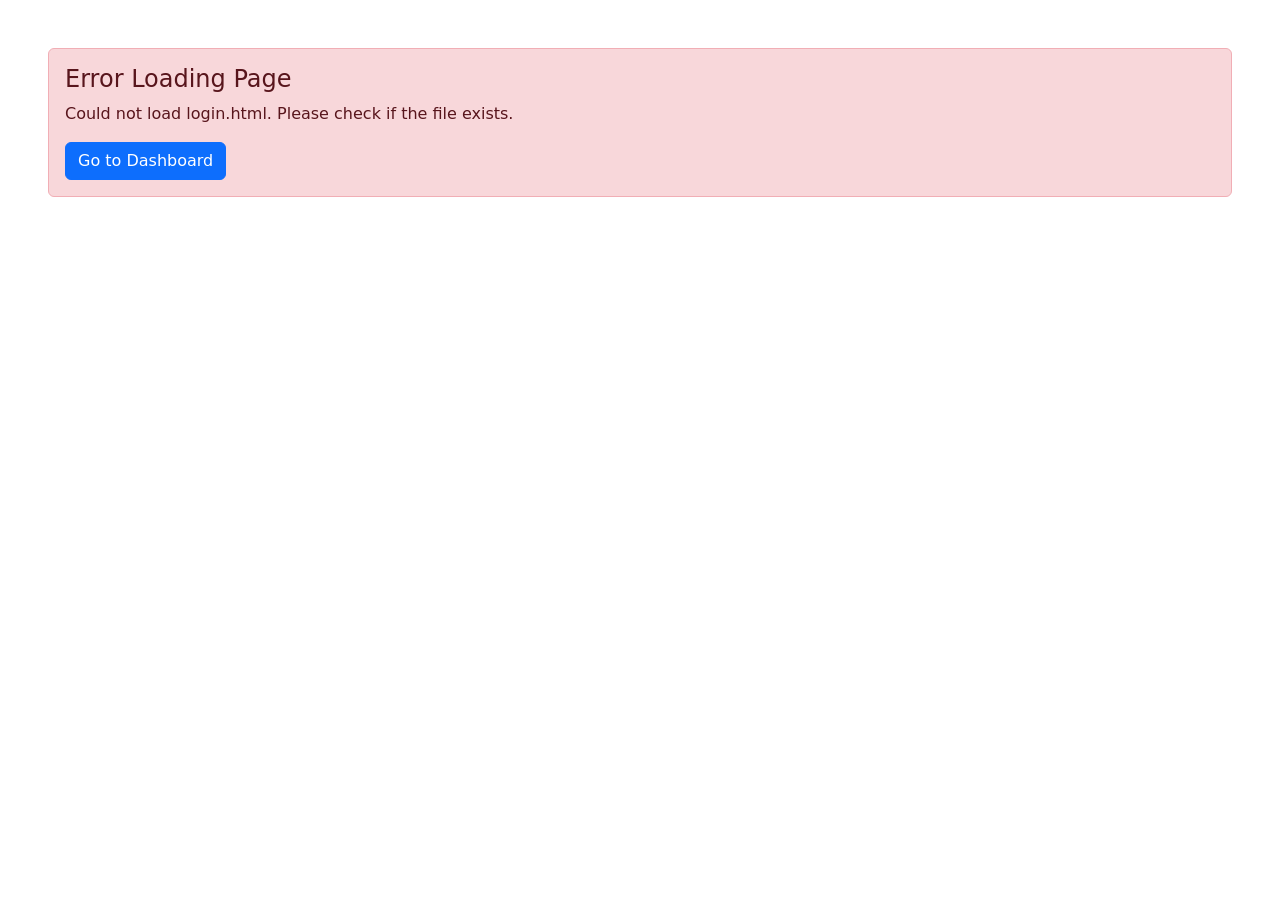
==== index.html @ 2b2fbeb4 "first creation" ====
<!DOCTYPE html>
<html lang="en">
<head>
    <meta charset="UTF-8">
    <meta name="viewport" content="width=device-width, initial-scale=1.0">
    <title>Church Registry System</title>
    <link href="https://cdn.jsdelivr.net/npm/bootstrap@5.3.0/dist/css/bootstrap.min.css" rel="stylesheet">
    <link rel="stylesheet" href="https://cdnjs.cloudflare.com/ajax/libs/font-awesome/6.4.0/css/all.min.css">
    <link rel="stylesheet" href="/static/css/style.css">
</head>
<body>
    <div id="app">
        <!-- Dynamic content will be loaded here -->
    </div>

    <script>
        // Check if user is logged in
        function checkAuth() {
            const token = localStorage.getItem('auth_token');
            const currentPage = getCurrentPage();
            
            if (!token && currentPage !== 'login') {
                loadPage('login');
            } else if (token && currentPage === 'login') {
                loadPage('dashboard');
            } else if (currentPage === '') {
                loadPage('login');
            } else {
                loadPage(currentPage);
            }
        }
        
        function getCurrentPage() {
            const hash = window.location.hash.substring(1);
            return hash || localStorage.getItem('currentPage') || 'login';
        }
        
        async function loadPage(pageName, params = {}) {
            const app = document.getElementById('app');
            
            // Show loading
            app.innerHTML = `
                <div class="text-center py-5">
                    <div class="spinner-border text-primary" role="status">
                        <span class="visually-hidden">Loading...</span>
                    </div>
                </div>
            `;
            
            try {
                const response = await fetch(`/static/${pageName}.html`);
                if (!response.ok) throw new Error('Page not found');
                
                let html = await response.text();
                app.innerHTML = html;
                
                // Update URL hash
                window.location.hash = pageName;
                localStorage.setItem('currentPage', pageName);
                
                // Initialize page-specific JavaScript
                initializePage(pageName, params);
                
            } catch (error) {
                console.error('Error loading page:', error);
                app.innerHTML = `
                    <div class="alert alert-danger m-5">
                        <h4>Error Loading Page</h4>
                        <p>Could not load ${pageName}.html. Please check if the file exists.</p>
                        <button class="btn btn-primary" onclick="loadPage('dashboard')">Go to Dashboard</button>
                    </div>
                `;
            }
        }
        
        function initializePage(pageName, params) {
            switch(pageName) {
                case 'login':
                    initLogin();
                    break;
                case 'dashboard':
                    initDashboard();
                    break;
                case 'members':
                    initMembers();
                    break;
                case 'member-detail':
                    initMemberDetail(params);
                    break;
                case 'member-form':
                    initMemberForm(params);
                    break;
                case 'sacraments':
                    initSacraments();
                    break;
                case 'baptism-form':
                    initBaptismForm(params);
                    break;
                case 'confirmation-form':
                    initConfirmationForm(params);
                    break;
                case 'marriage-form':
                    initMarriageForm(params);
                    break;
                case 'pledges':
                    initPledges();
                    break;
                case 'pledge-form':
                    initPledgeForm(params);
                    break;
                case 'payments':
                    initPayments(params);
                    break;
                case 'reports':
                    initReports();
                    break;
            }
        }
        
        // API Helper Functions
        async function apiCall(endpoint, method = 'GET', data = null) {
            const token = localStorage.getItem('auth_token');
            const headers = {
                'Content-Type': 'application/json',
            };
            
            if (token) {
                headers['Authorization'] = `Token ${token}`;
            }
            
            const options = {
                method: method,
                headers: headers,
            };
            
            if (data) {
                options.body = JSON.stringify(data);
            }
            
            try {
                const response = await fetch(`/api${endpoint}`, options);
                const result = await response.json();
                
                if (!response.ok) {
                    throw new Error(result.message || 'API Error');
                }
                
                return result;
            } catch (error) {
                console.error('API Error:', error);
                throw error;
            }
        }
        
        // Logout function
        function logout() {
            localStorage.removeItem('auth_token');
            localStorage.removeItem('user');
            loadPage('login');
        }
        
        // Check auth on page load
        document.addEventListener('DOMContentLoaded', checkAuth);
        
        // Listen for hash changes
        window.addEventListener('hashchange', () => {
            const page = getCurrentPage();
            if (page !== 'login' || localStorage.getItem('auth_token')) {
                loadPage(page);
            }
        });
    </script>
    
    <script src="https://cdn.jsdelivr.net/npm/bootstrap@5.3.0/dist/js/bootstrap.bundle.min.js"></script>
    <script src="/static/js/app.js"></script>
</body>
</html>
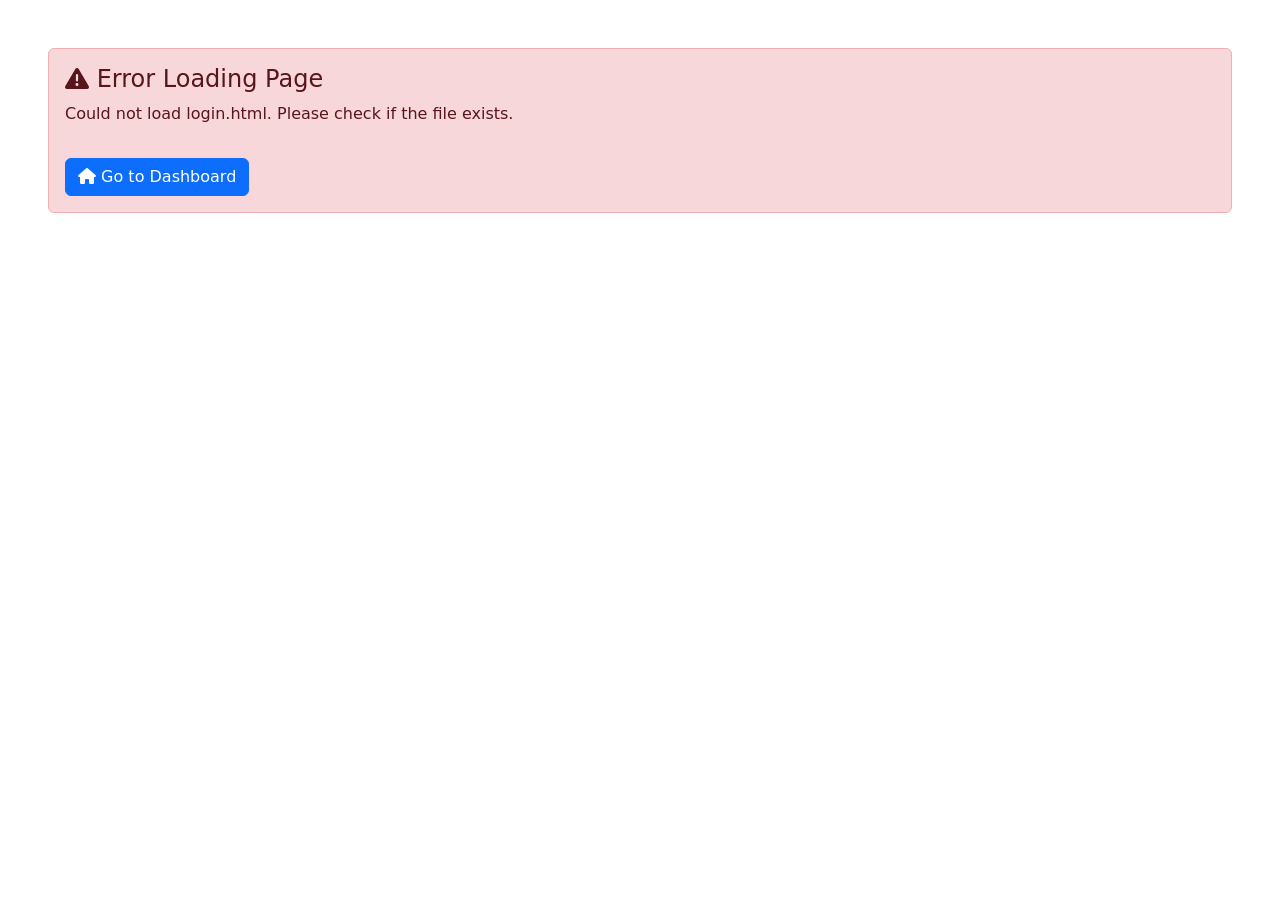
==== commit 419c72cf: "second" ====
--- a/index.html
+++ b/index.html
@@ -10,11 +10,15 @@
 </head>
 <body>
     <div id="app">
-        <!-- Dynamic content will be loaded here -->
+        <div class="text-center py-5">
+            <div class="spinner-border text-primary" role="status">
+                <span class="visually-hidden">Loading...</span>
+            </div>
+        </div>
     </div>
 
     <script>
-        // Check if user is logged in
+        // Check authentication status
         function checkAuth() {
             const token = localStorage.getItem('auth_token');
             const currentPage = getCurrentPage();
@@ -30,11 +34,13 @@
             }
         }
         
+        // Get current page from URL hash
         function getCurrentPage() {
             const hash = window.location.hash.substring(1);
             return hash || localStorage.getItem('currentPage') || 'login';
         }
         
+        // Load page dynamically
         async function loadPage(pageName, params = {}) {
             const app = document.getElementById('app');
             
@@ -65,59 +71,58 @@
                 console.error('Error loading page:', error);
                 app.innerHTML = `
                     <div class="alert alert-danger m-5">
-                        <h4>Error Loading Page</h4>
+                        <h4><i class="fas fa-exclamation-triangle"></i> Error Loading Page</h4>
                         <p>Could not load ${pageName}.html. Please check if the file exists.</p>
-                        <button class="btn btn-primary" onclick="loadPage('dashboard')">Go to Dashboard</button>
+                        <button class="btn btn-primary mt-3" onclick="loadPage('dashboard')">
+                            <i class="fas fa-home"></i> Go to Dashboard
+                        </button>
                     </div>
                 `;
             }
         }
         
+        // Initialize page based on name
         function initializePage(pageName, params) {
             switch(pageName) {
                 case 'login':
-                    initLogin();
+                    if (typeof initLogin === 'function') initLogin();
                     break;
                 case 'dashboard':
-                    initDashboard();
+                    if (typeof initDashboard === 'function') initDashboard();
                     break;
                 case 'members':
-                    initMembers();
+                    if (typeof initMembers === 'function') initMembers();
                     break;
                 case 'member-detail':
-                    initMemberDetail(params);
+                    if (typeof initMemberDetail === 'function') initMemberDetail(params);
                     break;
                 case 'member-form':
-                    initMemberForm(params);
+                    if (typeof initMemberForm === 'function') initMemberForm(params);
                     break;
                 case 'sacraments':
-                    initSacraments();
-                    break;
-                case 'baptism-form':
-                    initBaptismForm(params);
-                    break;
-                case 'confirmation-form':
-                    initConfirmationForm(params);
-                    break;
-                case 'marriage-form':
-                    initMarriageForm(params);
+                    if (typeof initSacraments === 'function') initSacraments(params);
+                    break;
+                case 'sacrament-form':
+                    if (typeof initSacramentForm === 'function') initSacramentForm(params);
                     break;
                 case 'pledges':
-                    initPledges();
+                    if (typeof initPledges === 'function') initPledges();
                     break;
                 case 'pledge-form':
-                    initPledgeForm(params);
+                    if (typeof initPledgeForm === 'function') initPledgeForm(params);
                     break;
                 case 'payments':
-                    initPayments(params);
+                    if (typeof initPayments === 'function') initPayments(params);
                     break;
                 case 'reports':
-                    initReports();
-                    break;
-            }
-        }
-        
-        // API Helper Functions
+                    if (typeof initReports === 'function') initReports();
+                    break;
+                default:
+                    console.log('No initialization for:', pageName);
+            }
+        }
+        
+        // API Helper Function
         async function apiCall(endpoint, method = 'GET', data = null) {
             const token = localStorage.getItem('auth_token');
             const headers = {
@@ -142,7 +147,13 @@
                 const result = await response.json();
                 
                 if (!response.ok) {
-                    throw new Error(result.message || 'API Error');
+                    if (response.status === 401) {
+                        localStorage.removeItem('auth_token');
+                        localStorage.removeItem('user');
+                        loadPage('login');
+                        throw new Error('Session expired. Please login again.');
+                    }
+                    throw new Error(result.error || result.message || 'API Error');
                 }
                 
                 return result;
@@ -154,9 +165,31 @@
         
         // Logout function
         function logout() {
-            localStorage.removeItem('auth_token');
-            localStorage.removeItem('user');
-            loadPage('login');
+            if (confirm('Are you sure you want to logout?')) {
+                localStorage.removeItem('auth_token');
+                localStorage.removeItem('user');
+                localStorage.removeItem('currentPage');
+                loadPage('login');
+            }
+        }
+        
+        // Format currency
+        function formatCurrency(amount) {
+            return new Intl.NumberFormat('en-PH', { 
+                style: 'currency', 
+                currency: 'PHP',
+                minimumFractionDigits: 2
+            }).format(amount);
+        }
+        
+        // Format date
+        function formatDate(dateString) {
+            if (!dateString) return 'N/A';
+            return new Date(dateString).toLocaleDateString('en-PH', {
+                year: 'numeric',
+                month: 'long',
+                day: 'numeric'
+            });
         }
         
         // Check auth on page load
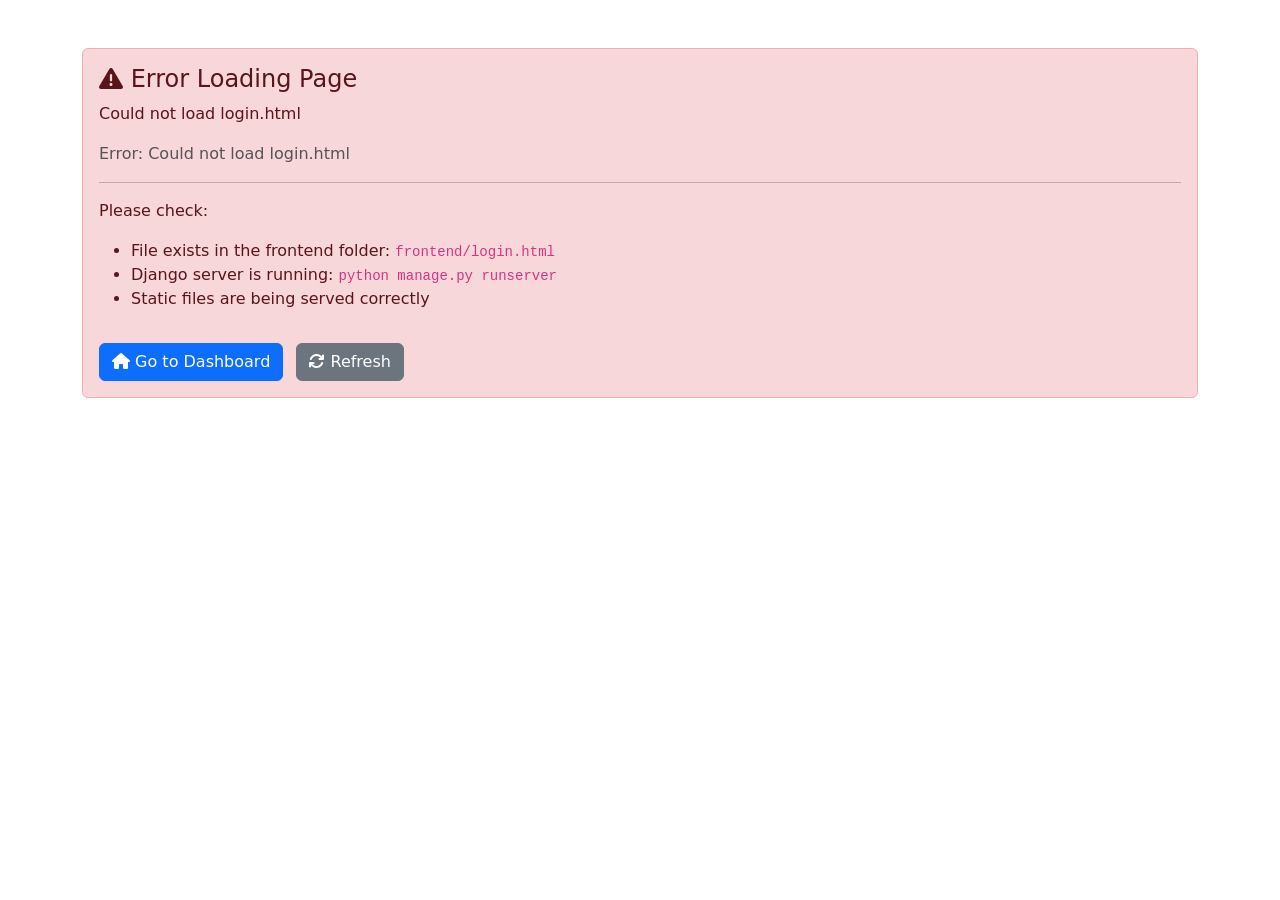
==== commit 550b9d81: "third" ====
--- a/index.html
+++ b/index.html
@@ -40,7 +40,7 @@
             return hash || localStorage.getItem('currentPage') || 'login';
         }
         
-        // Load page dynamically
+        // Load page dynamically - FIXED VERSION
         async function loadPage(pageName, params = {}) {
             const app = document.getElementById('app');
             
@@ -50,14 +50,53 @@
                     <div class="spinner-border text-primary" role="status">
                         <span class="visually-hidden">Loading...</span>
                     </div>
+                    <p class="mt-2">Loading ${pageName}...</p>
                 </div>
             `;
             
             try {
-                const response = await fetch(`/static/${pageName}.html`);
-                if (!response.ok) throw new Error('Page not found');
-                
-                let html = await response.text();
+                // Try multiple paths to find the HTML file
+                let html = null;
+                let response = null;
+                
+                // First try: Direct Django template URL
+                try {
+                    response = await fetch(`/${pageName}.html`);
+                    if (response.ok) {
+                        html = await response.text();
+                    }
+                } catch (e) {
+                    console.log('Direct fetch failed, trying static path...');
+                }
+                
+                // Second try: Static path
+                if (!html) {
+                    try {
+                        response = await fetch(`/static/${pageName}.html`);
+                        if (response.ok) {
+                            html = await response.text();
+                        }
+                    } catch (e) {
+                        console.log('Static fetch failed, trying template path...');
+                    }
+                }
+                
+                // Third try: Template path
+                if (!html) {
+                    try {
+                        response = await fetch(`/templates/${pageName}.html`);
+                        if (response.ok) {
+                            html = await response.text();
+                        }
+                    } catch (e) {
+                        console.log('Template fetch failed');
+                    }
+                }
+                
+                if (!html) {
+                    throw new Error(`Could not load ${pageName}.html`);
+                }
+                
                 app.innerHTML = html;
                 
                 // Update URL hash
@@ -70,12 +109,25 @@
             } catch (error) {
                 console.error('Error loading page:', error);
                 app.innerHTML = `
-                    <div class="alert alert-danger m-5">
-                        <h4><i class="fas fa-exclamation-triangle"></i> Error Loading Page</h4>
-                        <p>Could not load ${pageName}.html. Please check if the file exists.</p>
-                        <button class="btn btn-primary mt-3" onclick="loadPage('dashboard')">
-                            <i class="fas fa-home"></i> Go to Dashboard
-                        </button>
+                    <div class="container mt-5">
+                        <div class="alert alert-danger">
+                            <h4><i class="fas fa-exclamation-triangle"></i> Error Loading Page</h4>
+                            <p>Could not load ${pageName}.html</p>
+                            <p class="text-muted">Error: ${error.message}</p>
+                            <hr>
+                            <p>Please check:</p>
+                            <ul>
+                                <li>File exists in the frontend folder: <code>frontend/${pageName}.html</code></li>
+                                <li>Django server is running: <code>python manage.py runserver</code></li>
+                                <li>Static files are being served correctly</li>
+                            </ul>
+                            <button class="btn btn-primary mt-3" onclick="loadPage('dashboard')">
+                                <i class="fas fa-home"></i> Go to Dashboard
+                            </button>
+                            <button class="btn btn-secondary mt-3 ms-2" onclick="location.reload()">
+                                <i class="fas fa-sync"></i> Refresh
+                            </button>
+                        </div>
                     </div>
                 `;
             }
@@ -83,6 +135,7 @@
         
         // Initialize page based on name
         function initializePage(pageName, params) {
+            console.log('Initializing page:', pageName);
             switch(pageName) {
                 case 'login':
                     if (typeof initLogin === 'function') initLogin();
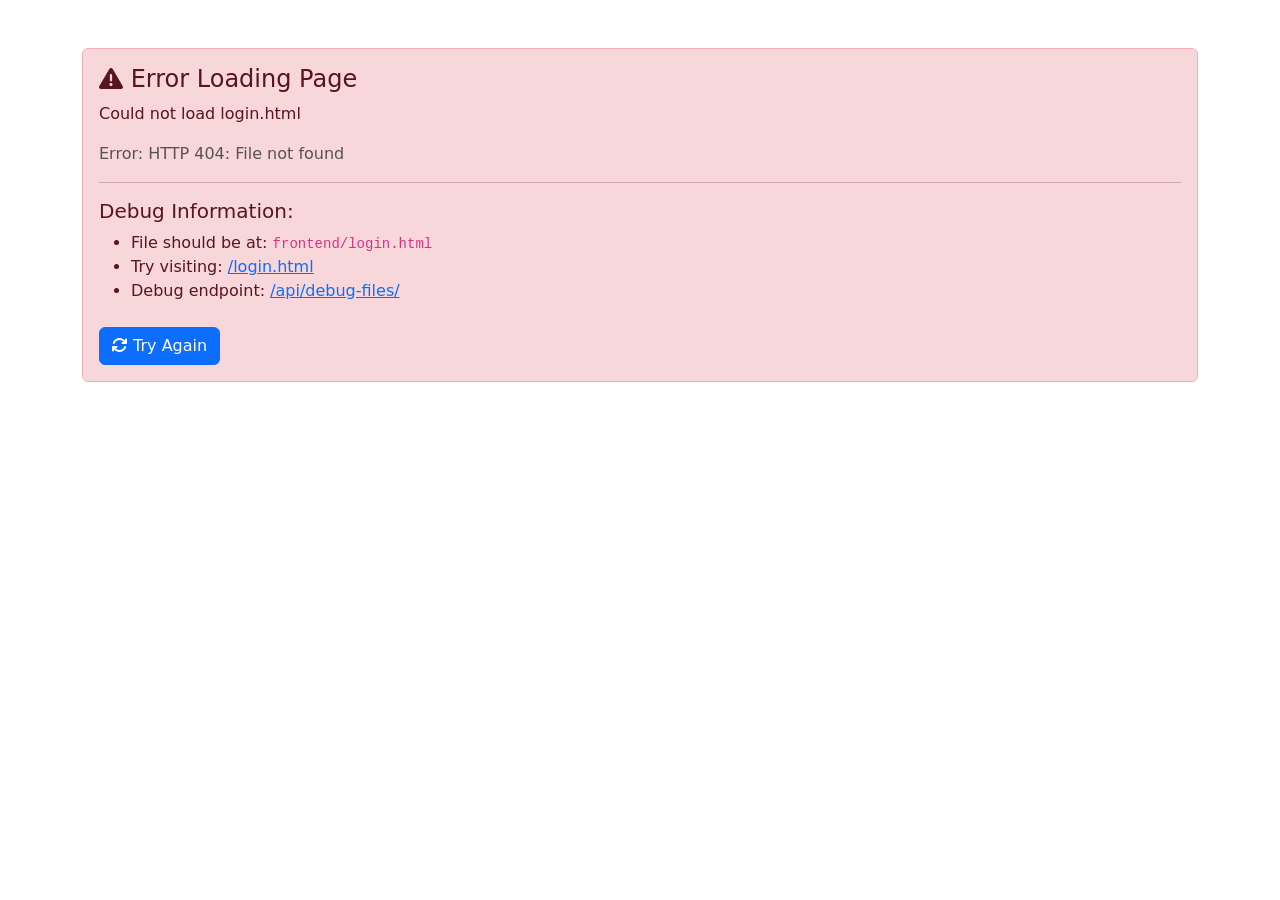
==== commit 0bd67f6f: "last" ====
--- a/index.html
+++ b/index.html
@@ -6,7 +6,8 @@
     <title>Church Registry System</title>
     <link href="https://cdn.jsdelivr.net/npm/bootstrap@5.3.0/dist/css/bootstrap.min.css" rel="stylesheet">
     <link rel="stylesheet" href="https://cdnjs.cloudflare.com/ajax/libs/font-awesome/6.4.0/css/all.min.css">
-    <link rel="stylesheet" href="/static/css/style.css">
+    <!-- Updated path to CSS -->
+    <link rel="stylesheet" href="/static/style/style.css">
 </head>
 <body>
     <div id="app">
@@ -14,35 +15,18 @@
             <div class="spinner-border text-primary" role="status">
                 <span class="visually-hidden">Loading...</span>
             </div>
+            <p class="mt-2">Loading Church Registry System...</p>
         </div>
     </div>
 
     <script>
-        // Check authentication status
-        function checkAuth() {
-            const token = localStorage.getItem('auth_token');
-            const currentPage = getCurrentPage();
-            
-            if (!token && currentPage !== 'login') {
-                loadPage('login');
-            } else if (token && currentPage === 'login') {
-                loadPage('dashboard');
-            } else if (currentPage === '') {
-                loadPage('login');
-            } else {
-                loadPage(currentPage);
-            }
-        }
+        // Global variables
+        let currentPage = 'login';
         
-        // Get current page from URL hash
-        function getCurrentPage() {
-            const hash = window.location.hash.substring(1);
-            return hash || localStorage.getItem('currentPage') || 'login';
-        }
-        
-        // Load page dynamically - FIXED VERSION
-        async function loadPage(pageName, params = {}) {
+        // Load page function
+        async function loadPage(pageName) {
             const app = document.getElementById('app');
+            currentPage = pageName;
             
             // Show loading
             app.innerHTML = `
@@ -55,56 +39,29 @@
             `;
             
             try {
-                // Try multiple paths to find the HTML file
-                let html = null;
-                let response = null;
+                // Try to fetch the HTML file
+                const response = await fetch(`/${pageName}.html`);
                 
-                // First try: Direct Django template URL
-                try {
-                    response = await fetch(`/${pageName}.html`);
-                    if (response.ok) {
-                        html = await response.text();
-                    }
-                } catch (e) {
-                    console.log('Direct fetch failed, trying static path...');
+                if (!response.ok) {
+                    throw new Error(`HTTP ${response.status}: ${response.statusText}`);
                 }
                 
-                // Second try: Static path
-                if (!html) {
-                    try {
-                        response = await fetch(`/static/${pageName}.html`);
-                        if (response.ok) {
-                            html = await response.text();
-                        }
-                    } catch (e) {
-                        console.log('Static fetch failed, trying template path...');
-                    }
-                }
-                
-                // Third try: Template path
-                if (!html) {
-                    try {
-                        response = await fetch(`/templates/${pageName}.html`);
-                        if (response.ok) {
-                            html = await response.text();
-                        }
-                    } catch (e) {
-                        console.log('Template fetch failed');
-                    }
-                }
-                
-                if (!html) {
-                    throw new Error(`Could not load ${pageName}.html`);
-                }
-                
+                const html = await response.text();
                 app.innerHTML = html;
                 
                 // Update URL hash
                 window.location.hash = pageName;
-                localStorage.setItem('currentPage', pageName);
                 
-                // Initialize page-specific JavaScript
-                initializePage(pageName, params);
+                // Initialize page scripts
+                setTimeout(() => {
+                    if (pageName === 'login' && typeof window.initLogin === 'function') {
+                        window.initLogin();
+                    } else if (pageName === 'dashboard' && typeof window.initDashboard === 'function') {
+                        window.initDashboard();
+                    } else if (pageName === 'members' && typeof window.initMembers === 'function') {
+                        window.initMembers();
+                    }
+                }, 100);
                 
             } catch (error) {
                 console.error('Error loading page:', error);
@@ -115,17 +72,14 @@
                             <p>Could not load ${pageName}.html</p>
                             <p class="text-muted">Error: ${error.message}</p>
                             <hr>
-                            <p>Please check:</p>
+                            <h5>Debug Information:</h5>
                             <ul>
-                                <li>File exists in the frontend folder: <code>frontend/${pageName}.html</code></li>
-                                <li>Django server is running: <code>python manage.py runserver</code></li>
-                                <li>Static files are being served correctly</li>
+                                <li>File should be at: <code>frontend/${pageName}.html</code></li>
+                                <li>Try visiting: <a href="/${pageName}.html" target="_blank">/${pageName}.html</a></li>
+                                <li>Debug endpoint: <a href="/api/debug-files/" target="_blank">/api/debug-files/</a></li>
                             </ul>
-                            <button class="btn btn-primary mt-3" onclick="loadPage('dashboard')">
-                                <i class="fas fa-home"></i> Go to Dashboard
-                            </button>
-                            <button class="btn btn-secondary mt-3 ms-2" onclick="location.reload()">
-                                <i class="fas fa-sync"></i> Refresh
+                            <button class="btn btn-primary mt-2" onclick="loadPage('login')">
+                                <i class="fas fa-sync"></i> Try Again
                             </button>
                         </div>
                     </div>
@@ -133,49 +87,7 @@
             }
         }
         
-        // Initialize page based on name
-        function initializePage(pageName, params) {
-            console.log('Initializing page:', pageName);
-            switch(pageName) {
-                case 'login':
-                    if (typeof initLogin === 'function') initLogin();
-                    break;
-                case 'dashboard':
-                    if (typeof initDashboard === 'function') initDashboard();
-                    break;
-                case 'members':
-                    if (typeof initMembers === 'function') initMembers();
-                    break;
-                case 'member-detail':
-                    if (typeof initMemberDetail === 'function') initMemberDetail(params);
-                    break;
-                case 'member-form':
-                    if (typeof initMemberForm === 'function') initMemberForm(params);
-                    break;
-                case 'sacraments':
-                    if (typeof initSacraments === 'function') initSacraments(params);
-                    break;
-                case 'sacrament-form':
-                    if (typeof initSacramentForm === 'function') initSacramentForm(params);
-                    break;
-                case 'pledges':
-                    if (typeof initPledges === 'function') initPledges();
-                    break;
-                case 'pledge-form':
-                    if (typeof initPledgeForm === 'function') initPledgeForm(params);
-                    break;
-                case 'payments':
-                    if (typeof initPayments === 'function') initPayments(params);
-                    break;
-                case 'reports':
-                    if (typeof initReports === 'function') initReports();
-                    break;
-                default:
-                    console.log('No initialization for:', pageName);
-            }
-        }
-        
-        // API Helper Function
+        // API call helper
         async function apiCall(endpoint, method = 'GET', data = null) {
             const token = localStorage.getItem('auth_token');
             const headers = {
@@ -195,24 +107,28 @@
                 options.body = JSON.stringify(data);
             }
             
-            try {
-                const response = await fetch(`/api${endpoint}`, options);
-                const result = await response.json();
-                
-                if (!response.ok) {
-                    if (response.status === 401) {
-                        localStorage.removeItem('auth_token');
-                        localStorage.removeItem('user');
-                        loadPage('login');
-                        throw new Error('Session expired. Please login again.');
-                    }
-                    throw new Error(result.error || result.message || 'API Error');
+            const response = await fetch(`/api${endpoint}`, options);
+            const result = await response.json();
+            
+            if (!response.ok) {
+                if (response.status === 401) {
+                    localStorage.removeItem('auth_token');
+                    localStorage.removeItem('user');
+                    loadPage('login');
                 }
-                
-                return result;
-            } catch (error) {
-                console.error('API Error:', error);
-                throw error;
+                throw new Error(result.error || 'API Error');
+            }
+            
+            return result;
+        }
+        
+        // Check authentication
+        function checkAuth() {
+            const token = localStorage.getItem('auth_token');
+            if (token) {
+                loadPage('dashboard');
+            } else {
+                loadPage('login');
             }
         }
         
@@ -221,7 +137,6 @@
             if (confirm('Are you sure you want to logout?')) {
                 localStorage.removeItem('auth_token');
                 localStorage.removeItem('user');
-                localStorage.removeItem('currentPage');
                 loadPage('login');
             }
         }
@@ -245,19 +160,19 @@
             });
         }
         
-        // Check auth on page load
-        document.addEventListener('DOMContentLoaded', checkAuth);
+        // Start the app
+        checkAuth();
         
         // Listen for hash changes
         window.addEventListener('hashchange', () => {
-            const page = getCurrentPage();
-            if (page !== 'login' || localStorage.getItem('auth_token')) {
-                loadPage(page);
+            const hash = window.location.hash.substring(1);
+            if (hash && hash !== currentPage) {
+                loadPage(hash);
             }
         });
     </script>
     
-    <script src="https://cdn.jsdelivr.net/npm/bootstrap@5.3.0/dist/js/bootstrap.bundle.min.js"></script>
-    <script src="/static/js/app.js"></script>
+    <!-- Updated path to JavaScript -->
+    <script src="/static/scripts/app.js"></script>
 </body>
 </html>
